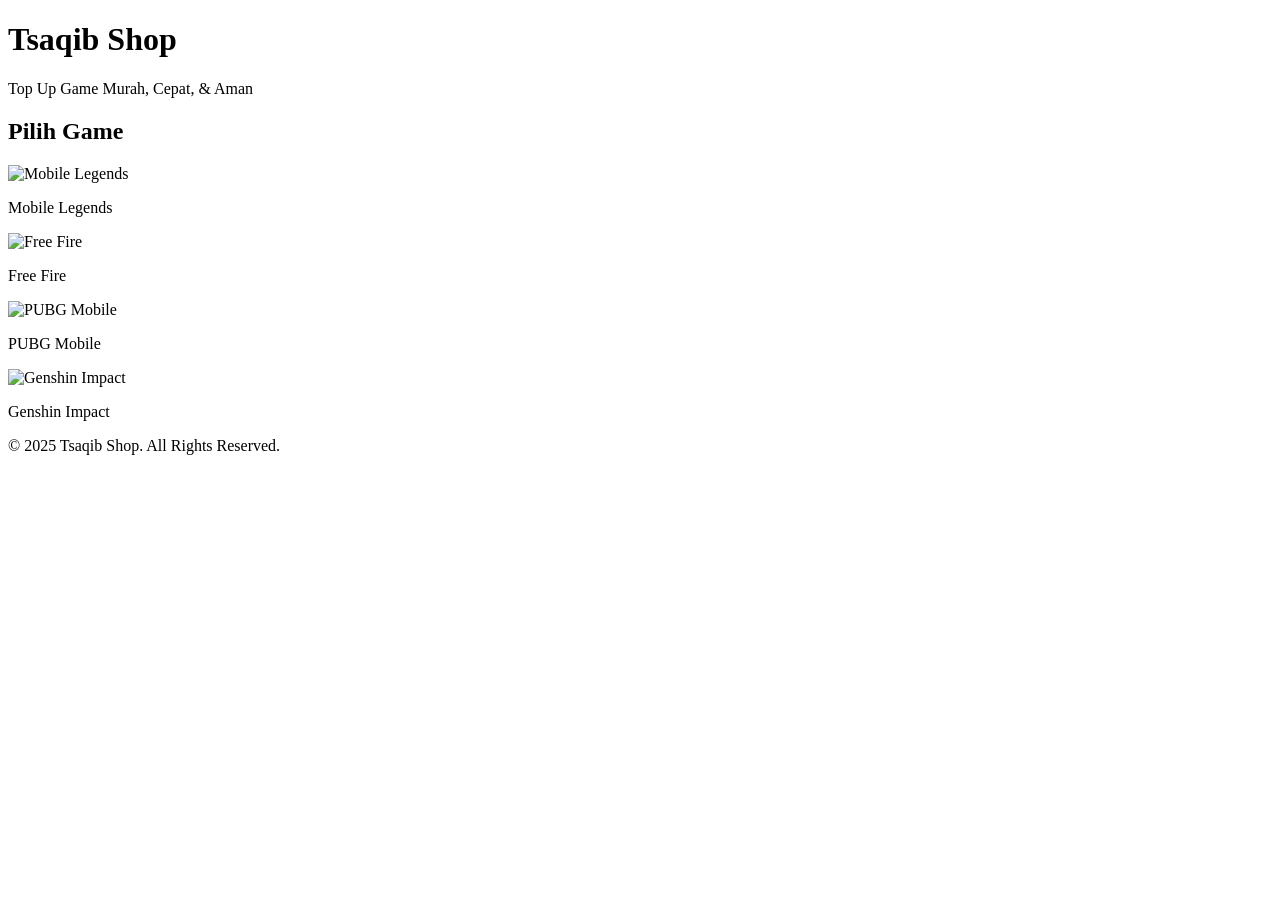
==== index.html @ 524a0742 "Add files via upload" ====
<!DOCTYPE html>
<html lang="id">
<head>
    <meta charset="UTF-8">
    <meta name="viewport" content="width=device-width, initial-scale=1.0">
    <title>Tsaqib Shop - Top Up Game</title>
    <link rel="stylesheet" href="css/style.css">
</head>
<body>
    <header>
        <h1>Tsaqib Shop</h1>
        <p>Top Up Game Murah, Cepat, & Aman</p>
    </header>

    <section id="gameSelection">
        <h2>Pilih Game</h2>
        <div class="game-list">
            <div class="game-card" onclick="selectGame('Mobile Legends')">
                <img src="https://upload.wikimedia.org/wikipedia/en/thumb/9/99/Mobile_Legends_Logo.png/600px-Mobile_Legends_Logo.png" alt="Mobile Legends">
                <p>Mobile Legends</p>
            </div>
            <div class="game-card" onclick="selectGame('Free Fire')">
                <img src="https://upload.wikimedia.org/wikipedia/en/thumb/0/0e/Free_Fire_logo.png/640px-Free_Fire_logo.png" alt="Free Fire">
                <p>Free Fire</p>
            </div>
            <div class="game-card" onclick="selectGame('PUBG Mobile')">
                <img src="https://upload.wikimedia.org/wikipedia/commons/thumb/0/0e/PUBG_Mobile_logo.png/640px-PUBG_Mobile_logo.png" alt="PUBG Mobile">
                <p>PUBG Mobile</p>
            </div>
            <div class="game-card" onclick="selectGame('Genshin Impact')">
                <img src="https://upload.wikimedia.org/wikipedia/en/thumb/7/73/Genshin_Impact_logo.svg/640px-Genshin_Impact_logo.svg.png" alt="Genshin Impact">
                <p>Genshin Impact</p>
            </div>
        </div>
    </section>

    <section id="topupSection" style="display:none;">
        <h2>Top Up <span id="selectedGame"></span></h2>
        <label for="userId">Masukkan ID Pengguna:</label>
        <input type="text" id="userId" placeholder="Contoh: 123456789">

        <label for="diamondAmount">Pilih Jumlah Diamond:</label>
        <select id="diamondAmount" onchange="updatePrice()">
            <option value="">-- Pilih --</option>
            <option value="100">100 Diamond</option>
            <option value="200">200 Diamond</option>
            <option value="500">500 Diamond</option>
            <option value="1000">1.000 Diamond</option>
            <option value="2000">2.000 Diamond</option>
            <option value="5000">5.000 Diamond</option>
            <option value="10000">10.000 Diamond</option>
        </select>

        <p>Total Harga: <span id="priceDisplay">Rp 0</span></p>
        <button onclick="payNow()">Bayar Sekarang</button>
    </section>

    <footer>
        <p>© 2025 Tsaqib Shop. All Rights Reserved.</p>
    </footer>

    <script src="js/script.js"></script>
</body>
</html>
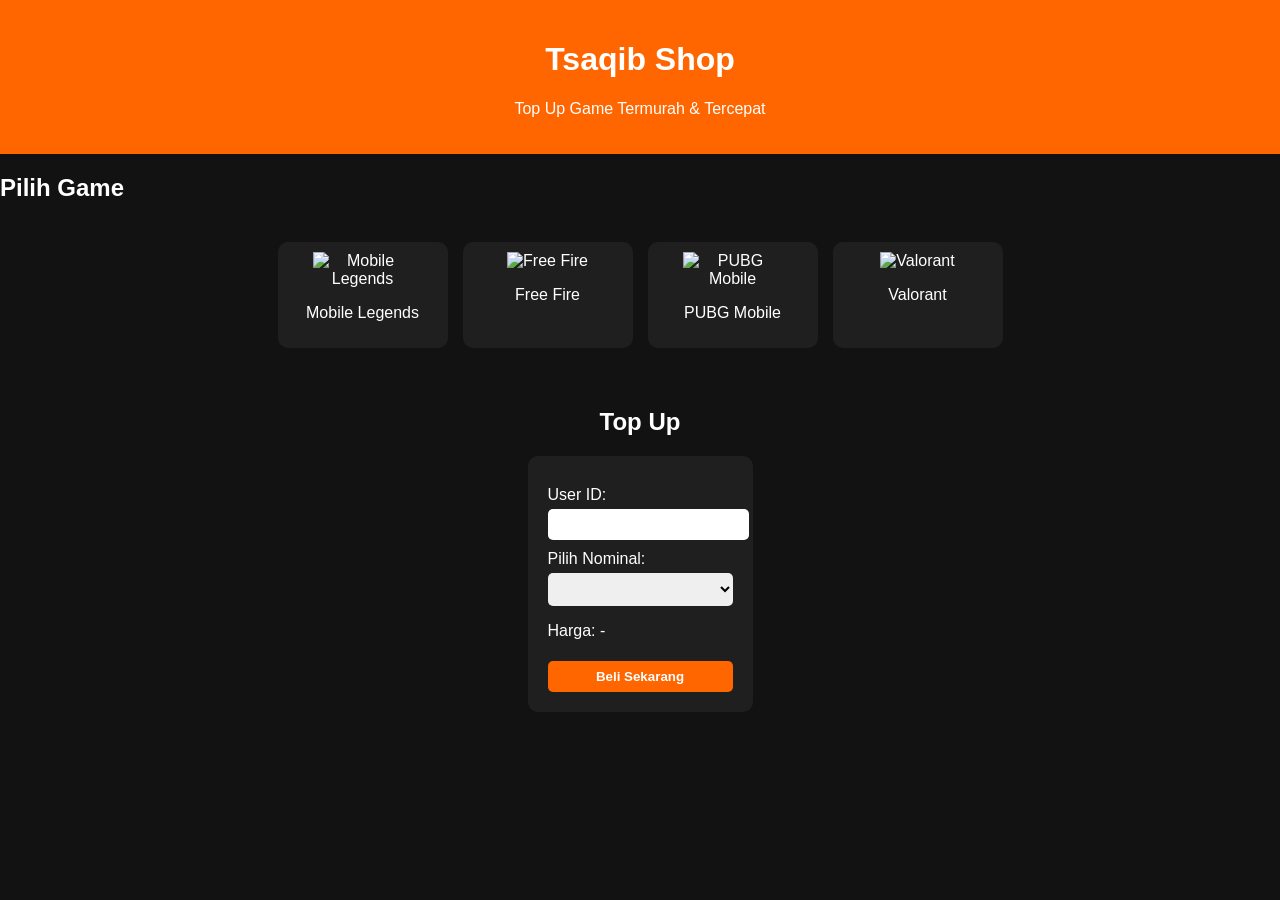
==== commit 3940fca7: "Add files via upload" ====
--- a/index.html
+++ b/index.html
@@ -3,62 +3,55 @@
 <head>
     <meta charset="UTF-8">
     <meta name="viewport" content="width=device-width, initial-scale=1.0">
-    <title>Tsaqib Shop - Top Up Game</title>
-    <link rel="stylesheet" href="css/style.css">
+    <title>Tsaqib Shop</title>
+    <link rel="stylesheet" href="style.css">
 </head>
 <body>
+
     <header>
         <h1>Tsaqib Shop</h1>
-        <p>Top Up Game Murah, Cepat, & Aman</p>
+        <p>Top Up Game Termurah & Tercepat</p>
     </header>
 
-    <section id="gameSelection">
-        <h2>Pilih Game</h2>
-        <div class="game-list">
-            <div class="game-card" onclick="selectGame('Mobile Legends')">
-                <img src="https://upload.wikimedia.org/wikipedia/en/thumb/9/99/Mobile_Legends_Logo.png/600px-Mobile_Legends_Logo.png" alt="Mobile Legends">
-                <p>Mobile Legends</p>
+    <main>
+        <section class="game-selection">
+            <h2>Pilih Game</h2>
+            <div class="game-list">
+                <div class="game-card" data-game="mobile-legends">
+                    <img src="https://seeklogo.com/images/M/mobile-legends-logo-0B1B5D12B9-seeklogo.com.png" alt="Mobile Legends">
+                    <p>Mobile Legends</p>
+                </div>
+                <div class="game-card" data-game="free-fire">
+                    <img src="https://seeklogo.com/images/F/free-fire-logo-80427E8742-seeklogo.com.png" alt="Free Fire">
+                    <p>Free Fire</p>
+                </div>
+                <div class="game-card" data-game="pubg">
+                    <img src="https://seeklogo.com/images/P/pubg-mobile-logo-8A479F9C1E-seeklogo.com.png" alt="PUBG Mobile">
+                    <p>PUBG Mobile</p>
+                </div>
+                <div class="game-card" data-game="valorant">
+                    <img src="https://seeklogo.com/images/V/valorant-logo-FAB2CA0E55-seeklogo.com.png" alt="Valorant">
+                    <p>Valorant</p>
+                </div>
             </div>
-            <div class="game-card" onclick="selectGame('Free Fire')">
-                <img src="https://upload.wikimedia.org/wikipedia/en/thumb/0/0e/Free_Fire_logo.png/640px-Free_Fire_logo.png" alt="Free Fire">
-                <p>Free Fire</p>
-            </div>
-            <div class="game-card" onclick="selectGame('PUBG Mobile')">
-                <img src="https://upload.wikimedia.org/wikipedia/commons/thumb/0/0e/PUBG_Mobile_logo.png/640px-PUBG_Mobile_logo.png" alt="PUBG Mobile">
-                <p>PUBG Mobile</p>
-            </div>
-            <div class="game-card" onclick="selectGame('Genshin Impact')">
-                <img src="https://upload.wikimedia.org/wikipedia/en/thumb/7/73/Genshin_Impact_logo.svg/640px-Genshin_Impact_logo.svg.png" alt="Genshin Impact">
-                <p>Genshin Impact</p>
-            </div>
-        </div>
-    </section>
+        </section>
 
-    <section id="topupSection" style="display:none;">
-        <h2>Top Up <span id="selectedGame"></span></h2>
-        <label for="userId">Masukkan ID Pengguna:</label>
-        <input type="text" id="userId" placeholder="Contoh: 123456789">
+        <section class="topup-section">
+            <h2>Top Up</h2>
+            <form id="topupForm">
+                <label for="userId">User ID:</label>
+                <input type="text" id="userId" required>
 
-        <label for="diamondAmount">Pilih Jumlah Diamond:</label>
-        <select id="diamondAmount" onchange="updatePrice()">
-            <option value="">-- Pilih --</option>
-            <option value="100">100 Diamond</option>
-            <option value="200">200 Diamond</option>
-            <option value="500">500 Diamond</option>
-            <option value="1000">1.000 Diamond</option>
-            <option value="2000">2.000 Diamond</option>
-            <option value="5000">5.000 Diamond</option>
-            <option value="10000">10.000 Diamond</option>
-        </select>
+                <label for="nominal">Pilih Nominal:</label>
+                <select id="nominal" required></select>
 
-        <p>Total Harga: <span id="priceDisplay">Rp 0</span></p>
-        <button onclick="payNow()">Bayar Sekarang</button>
-    </section>
+                <p id="price">Harga: -</p>
 
-    <footer>
-        <p>© 2025 Tsaqib Shop. All Rights Reserved.</p>
-    </footer>
+                <button type="submit">Beli Sekarang</button>
+            </form>
+        </section>
+    </main>
 
-    <script src="js/script.js"></script>
+    <script src="script.js"></script>
 </body>
 </html>
--- a/style.css
+++ b/style.css
@@ -0,0 +1,77 @@
+body {
+    font-family: Arial, sans-serif;
+    margin: 0;
+    background: #121212;
+    color: white;
+}
+
+header {
+    background: #ff6600;
+    text-align: center;
+    padding: 20px;
+}
+
+.game-list {
+    display: flex;
+    justify-content: center;
+    flex-wrap: wrap;
+    gap: 15px;
+    padding: 20px;
+}
+
+.game-card {
+    background: #1f1f1f;
+    border-radius: 10px;
+    padding: 10px;
+    width: 150px;
+    text-align: center;
+    cursor: pointer;
+    transition: 0.3s;
+}
+
+.game-card img {
+    max-width: 100px;
+    height: auto;
+    background: transparent;
+}
+
+.game-card:hover {
+    background: #ff6600;
+}
+
+.topup-section {
+    text-align: center;
+    padding: 20px;
+}
+
+form {
+    display: inline-block;
+    text-align: left;
+    background: #1f1f1f;
+    padding: 20px;
+    border-radius: 10px;
+}
+
+label {
+    display: block;
+    margin-top: 10px;
+}
+
+input, select, button {
+    width: 100%;
+    padding: 8px;
+    margin-top: 5px;
+    border: none;
+    border-radius: 5px;
+}
+
+button {
+    background: #ff6600;
+    color: white;
+    font-weight: bold;
+    cursor: pointer;
+}
+
+button:hover {
+    background: #ff8533;
+}
